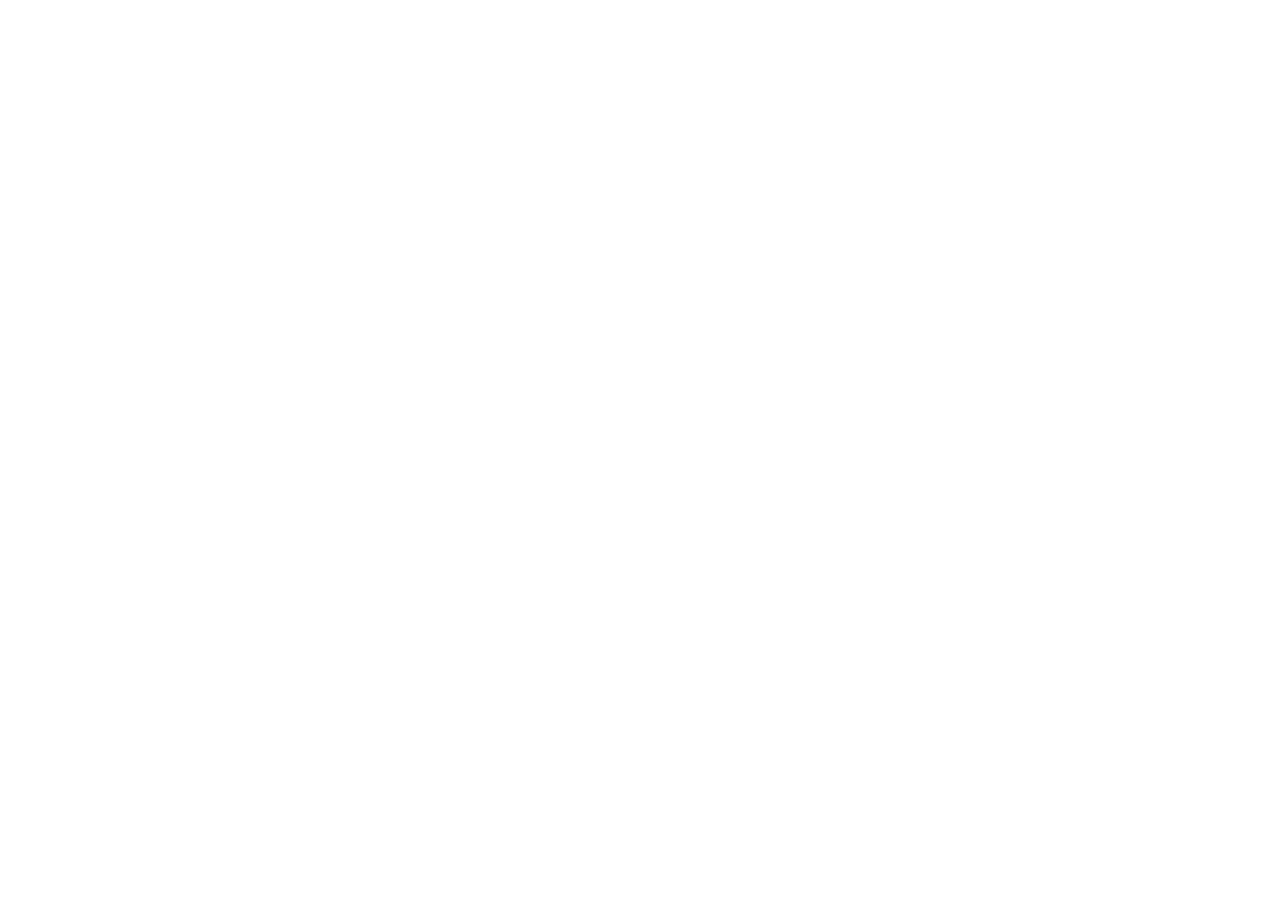
==== index.html @ 14a6a056 "Add files via upload" ====
<!DOCTYPE html><html><head>

    
    
    
    
    <meta charset="utf-8">
    <meta name="viewport" content="width=device-width, initial-scale=1">
    <link rel="icon" type="image/x-icon" href="https://cstarneko.github.io/cstarneko/images/nyan.png">
    <title>cstarneko</title>

    <!-- load CSS -->
    <link rel="stylesheet" href="https://fonts.googleapis.com/css?family=Open+Sans:300">  <!-- Google web font "Open Sans" -->
    <link rel="stylesheet" href="https://cstarneko.github.io/cstarneko/mainstyles/css/bootstrap.min.css">                                  <!-- https://getbootstrap.com/ -->
    <link rel="stylesheet" type="text/css" href="https://cstarneko.github.io/cstarneko/mainstyles/slick/slick.css">                       <!-- http://kenwheeler.github.io/slick/ -->
    <link rel="stylesheet" type="text/css" href="https://cstarneko.github.io/cstarneko/mainstyles/slick/slick-theme.css">
    <link rel="stylesheet" href="https://cstarneko.github.io/cstarneko/mainstyles/css/tooplate-style.css">              

    <link rel="stylesheet" href="https://cstarneko.github.io/cstarneko/mainstyles/css/bootstrap.min.css">                                  <!-- https://getbootstrap.com/ -->
    <link rel="stylesheet" type="text/css" href="https://cstarneko.github.io/cstarneko/mainstyles/slick/slick.css">                       <!-- http://kenwheeler.github.io/slick/ -->
    <link rel="stylesheet" type="text/css" href="https://cstarneko.github.io/cstarneko/mainstyles/slick/slick-theme.css">
    <link rel="stylesheet" href="https://cstarneko.github.io/cstarneko/mainstyles/css/tooplate-style.css">                

<script>document.documentElement.className="js";var supportsCssVars=function(){var e,t=document.createElement("style");return t.innerHTML="root: { --tmp-var: bold; }",document.head.appendChild(t),e=!!(window.CSS&&window.CSS.supports&&window.CSS.supports("font-weight","var(--tmp-var)")),t.parentNode.removeChild(t),e};supportsCssVars()||alert("Please view this in a modern browser such as latest version of Chrome or Microsoft Edge.");</script>
<script src="https://kit.fontawesome.com/b2ab1596e8.js" crossorigin="anonymous"></script>

<script src="https://cdn.jsdelivr.net/npm/@widgetbot/crate@3" async="" defer="">
  new Crate({
    server: '411820949533622284',
    channel: '919864721203662898',
    glyph: ['https://cstarneko.github.io/cstarneko/images/discord.png', '100%']
  })
  crate.notify('(=｀ω´=)')
</script>

   

<link rel="stylesheet" href="assets/index.1b3d8156.css">
</head>
<body class="d-flex flex-column">


<video id="background-video" autoplay="" loop="" muted="" poster="https://raw.githubusercontent.com/cstarneko/cstarneko/gh-pages/images/galaxy.jpg">
  <source src="https://cstarneko.github.io/cstarneko/images/water.mp4" type="video/mp4">
</video>
<div id="tm-wrap">
<div class="tm-main-content">
<div class="container tm-site-header-container">
<div class="row">
                    <div class="col-sm-12 col-md-6 col-lg-6 col-md-col-xl-6 mb-md-0 mb-sm-4 mb-4 tm-site-header-col">
                        <div class="tm-site-header">
                            <h1 class="mb-4">CStarneko</h1>
                            <img src="https://cstarneko.github.io/cstarneko/mainstyles/img/underline.png" class="img-fluid mb-4">
                            <p>Welcome to my world</p>        
                        </div>                        
                    </div>
<div class="col-sm-12 col-md-6 col-lg-6 col-xl-6">
<div class="content">
<div class="grid">
                                        <div class="grid__item" id="home-link">
                                        <div class="product">
                                        <div class="tm-nav-link">
                                            <i class="fab fa-blogger fa-3x tm-nav-icon"></i>
                                            <span class="tm-nav-text">Blog</span>
                                            <div class="product__bg"></div>        
                                        </div> 

                                        </div>

                                        </div>

                                        <div class="grid__item" id="team-link">
                                        <a href="/cstarneko/gallery">
                                        <div class="product">
                                        <div class="tm-nav-link">
                                        <i class=" fab fa-solid fa-3x fa-photo-film tm-nav-icon"></i>
                        
                                        <span class="tm-nav-text">Waifu Gallery</span>
                                        <div class="product__bg"></div>
                                        </div>
                                        </div>
                                        </a></div>

                                <div class="grid__item">
                                    <div class="product">
                                        <div class="tm-nav-link">
                                            <i class="fas fa-info fa-3x tm-nav-icon"></i>
                                            <span class="tm-nav-text">Project</span>
                                            <div class="product__bg"></div>   
                                            </div>

                                            </div>	

                                            </div>






</div>

</div>

</div>
</div>
</div>



            
  <footer id="sticky-footer" class="flex-shrink-0 py-4 astro-J4SQYG2O">
    <div class="container text-center astro-J4SQYG2O">
                      <p class="tm-profile-link astro-J4SQYG2O"> 
                <a href="https://twitter.com/criticalstar" class="astro-J4SQYG2O"><i class="fab fa-twitter fa-2x astro-J4SQYG2O"></i></a>
                <a href="https://discordapp.com/users/Critical_Star#7749" class="astro-J4SQYG2O"><i class="fab fa-discord fa-2x astro-J4SQYG2O"></i></a>
                <a href="https://steamcommunity.com/id/cstarneko" class="astro-J4SQYG2O"><i class="fab fa-steam fa-2x astro-J4SQYG2O"></i></a>
                <a href="https://github.com/cstarneko" class="astro-J4SQYG2O"><i class="fab fa-github fa-2x astro-J4SQYG2O"></i></a>
                </p>
    </div>
  </footer>

</div>          


</div></body></html>
---- assets/index.1b3d8156.css ----
#background-video.astro-3SJ7L33N{position:fixed;right:0;bottom:0;min-width:100%;min-height:100%}body{height:100%}#page-content.astro-J4SQYG2O{flex:1 0 auto}body{background-color:transparent}a.astro-J4SQYG2O{padding-left:10px;padding-right:10px}
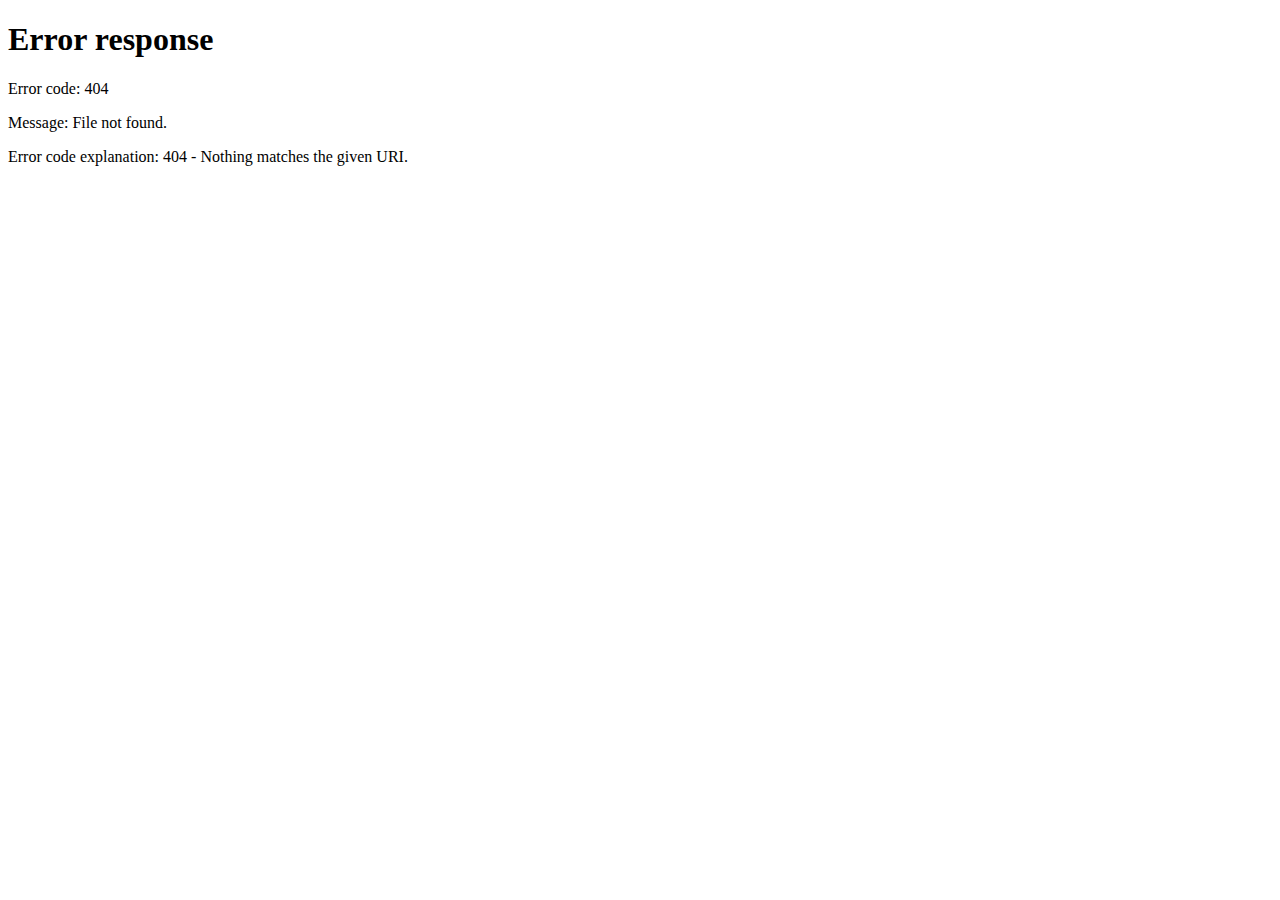
==== commit eab272f8: "Add files via upload" ====
--- a/index.html
+++ b/index.html
@@ -1,126 +1,10 @@
-<!DOCTYPE html><html><head>
-
-    
-    
-    
-    
-    <meta charset="utf-8">
-    <meta name="viewport" content="width=device-width, initial-scale=1">
-    <link rel="icon" type="image/x-icon" href="https://cstarneko.github.io/cstarneko/images/nyan.png">
-    <title>cstarneko</title>
-
-    <!-- load CSS -->
-    <link rel="stylesheet" href="https://fonts.googleapis.com/css?family=Open+Sans:300">  <!-- Google web font "Open Sans" -->
-    <link rel="stylesheet" href="https://cstarneko.github.io/cstarneko/mainstyles/css/bootstrap.min.css">                                  <!-- https://getbootstrap.com/ -->
-    <link rel="stylesheet" type="text/css" href="https://cstarneko.github.io/cstarneko/mainstyles/slick/slick.css">                       <!-- http://kenwheeler.github.io/slick/ -->
-    <link rel="stylesheet" type="text/css" href="https://cstarneko.github.io/cstarneko/mainstyles/slick/slick-theme.css">
-    <link rel="stylesheet" href="https://cstarneko.github.io/cstarneko/mainstyles/css/tooplate-style.css">              
-
-    <link rel="stylesheet" href="https://cstarneko.github.io/cstarneko/mainstyles/css/bootstrap.min.css">                                  <!-- https://getbootstrap.com/ -->
-    <link rel="stylesheet" type="text/css" href="https://cstarneko.github.io/cstarneko/mainstyles/slick/slick.css">                       <!-- http://kenwheeler.github.io/slick/ -->
-    <link rel="stylesheet" type="text/css" href="https://cstarneko.github.io/cstarneko/mainstyles/slick/slick-theme.css">
-    <link rel="stylesheet" href="https://cstarneko.github.io/cstarneko/mainstyles/css/tooplate-style.css">                
-
-<script>document.documentElement.className="js";var supportsCssVars=function(){var e,t=document.createElement("style");return t.innerHTML="root: { --tmp-var: bold; }",document.head.appendChild(t),e=!!(window.CSS&&window.CSS.supports&&window.CSS.supports("font-weight","var(--tmp-var)")),t.parentNode.removeChild(t),e};supportsCssVars()||alert("Please view this in a modern browser such as latest version of Chrome or Microsoft Edge.");</script>
-<script src="https://kit.fontawesome.com/b2ab1596e8.js" crossorigin="anonymous"></script>
-
-<script src="https://cdn.jsdelivr.net/npm/@widgetbot/crate@3" async="" defer="">
-  new Crate({
-    server: '411820949533622284',
-    channel: '919864721203662898',
-    glyph: ['https://cstarneko.github.io/cstarneko/images/discord.png', '100%']
-  })
-  crate.notify('(=｀ω´=)')
+<!DOCTYPE html>
+<link rel="stylesheet" href="/cstarneko/assets/asset.cac15df7.css" /><script type="module" src="/cstarneko/entry.a73fb4e1.js"></script>
+<script>!(function(w,p,f,c){c=w[p]=Object.assign(w[p]||{},{"lib":"/cstarneko/~partytown/","debug":false});c[f]=(c[f]||[])})(window,'partytown','forward');/* Partytown 0.4.5 - MIT builder.io */
+!function(t,e,n,i,r,o,a,d,s,c,p,l){function u(){l||(l=1,"/"==(a=(o.lib||"/~partytown/")+(o.debug?"debug/":""))[0]&&(s=e.querySelectorAll('script[type="text/partytown"]'),i!=t?i.dispatchEvent(new CustomEvent("pt1",{detail:t})):(d=setTimeout(w,1e4),e.addEventListener("pt0",f),r?h(1):n.serviceWorker?n.serviceWorker.register(a+(o.swPath||"partytown-sw.js"),{scope:a}).then((function(t){t.active?h():t.installing&&t.installing.addEventListener("statechange",(function(t){"activated"==t.target.state&&h()}))}),console.error):w())))}function h(t){c=e.createElement(t?"script":"iframe"),t||(c.setAttribute("style","display:block;width:0;height:0;border:0;visibility:hidden"),c.setAttribute("aria-hidden",!0)),c.src=a+"partytown-"+(t?"atomics.js?v=0.4.5":"sandbox-sw.html?"+Date.now()),e.body.appendChild(c)}function w(t,n){for(f(),t=0;t<s.length;t++)(n=e.createElement("script")).innerHTML=s[t].innerHTML,e.head.appendChild(n);c&&c.parentNode.removeChild(c)}function f(){clearTimeout(d)}o=t.partytown||{},i==t&&(o.forward||[]).map((function(e){p=t,e.split(".").map((function(e,n,i){p=p[i[n]]=n+1<i.length?"push"==i[n+1]?[]:p[i[n]]||{}:function(){(t._ptf=t._ptf||[]).push(i,arguments)}}))})),"complete"==e.readyState?u():(t.addEventListener("DOMContentLoaded",u),t.addEventListener("load",u))}(window,document,navigator,top,window.crossOriginIsolated);</script>
+<script>
+	// Redirect your homepage to the first page of documentation.
+	// If you have a landing page, remove this script and add it here!
+	window.location.pathname = `/cstarneko/blog/home`;
 </script>
 
-   
-
-<link rel="stylesheet" href="assets/index.1b3d8156.css">
-</head>
-<body class="d-flex flex-column">
-
-
-<video id="background-video" autoplay="" loop="" muted="" poster="https://raw.githubusercontent.com/cstarneko/cstarneko/gh-pages/images/galaxy.jpg">
-  <source src="https://cstarneko.github.io/cstarneko/images/water.mp4" type="video/mp4">
-</video>
-<div id="tm-wrap">
-<div class="tm-main-content">
-<div class="container tm-site-header-container">
-<div class="row">
-                    <div class="col-sm-12 col-md-6 col-lg-6 col-md-col-xl-6 mb-md-0 mb-sm-4 mb-4 tm-site-header-col">
-                        <div class="tm-site-header">
-                            <h1 class="mb-4">CStarneko</h1>
-                            <img src="https://cstarneko.github.io/cstarneko/mainstyles/img/underline.png" class="img-fluid mb-4">
-                            <p>Welcome to my world</p>        
-                        </div>                        
-                    </div>
-<div class="col-sm-12 col-md-6 col-lg-6 col-xl-6">
-<div class="content">
-<div class="grid">
-                                        <div class="grid__item" id="home-link">
-                                        <div class="product">
-                                        <div class="tm-nav-link">
-                                            <i class="fab fa-blogger fa-3x tm-nav-icon"></i>
-                                            <span class="tm-nav-text">Blog</span>
-                                            <div class="product__bg"></div>        
-                                        </div> 
-
-                                        </div>
-
-                                        </div>
-
-                                        <div class="grid__item" id="team-link">
-                                        <a href="/cstarneko/gallery">
-                                        <div class="product">
-                                        <div class="tm-nav-link">
-                                        <i class=" fab fa-solid fa-3x fa-photo-film tm-nav-icon"></i>
-                        
-                                        <span class="tm-nav-text">Waifu Gallery</span>
-                                        <div class="product__bg"></div>
-                                        </div>
-                                        </div>
-                                        </a></div>
-
-                                <div class="grid__item">
-                                    <div class="product">
-                                        <div class="tm-nav-link">
-                                            <i class="fas fa-info fa-3x tm-nav-icon"></i>
-                                            <span class="tm-nav-text">Project</span>
-                                            <div class="product__bg"></div>   
-                                            </div>
-
-                                            </div>	
-
-                                            </div>
-
-
-
-
-
-
-</div>
-
-</div>
-
-</div>
-</div>
-</div>
-
-
-
-            
-  <footer id="sticky-footer" class="flex-shrink-0 py-4 astro-J4SQYG2O">
-    <div class="container text-center astro-J4SQYG2O">
-                      <p class="tm-profile-link astro-J4SQYG2O"> 
-                <a href="https://twitter.com/criticalstar" class="astro-J4SQYG2O"><i class="fab fa-twitter fa-2x astro-J4SQYG2O"></i></a>
-                <a href="https://discordapp.com/users/Critical_Star#7749" class="astro-J4SQYG2O"><i class="fab fa-discord fa-2x astro-J4SQYG2O"></i></a>
-                <a href="https://steamcommunity.com/id/cstarneko" class="astro-J4SQYG2O"><i class="fab fa-steam fa-2x astro-J4SQYG2O"></i></a>
-                <a href="https://github.com/cstarneko" class="astro-J4SQYG2O"><i class="fab fa-github fa-2x astro-J4SQYG2O"></i></a>
-                </p>
-    </div>
-  </footer>
-
-</div>          
-
-
-</div></body></html>